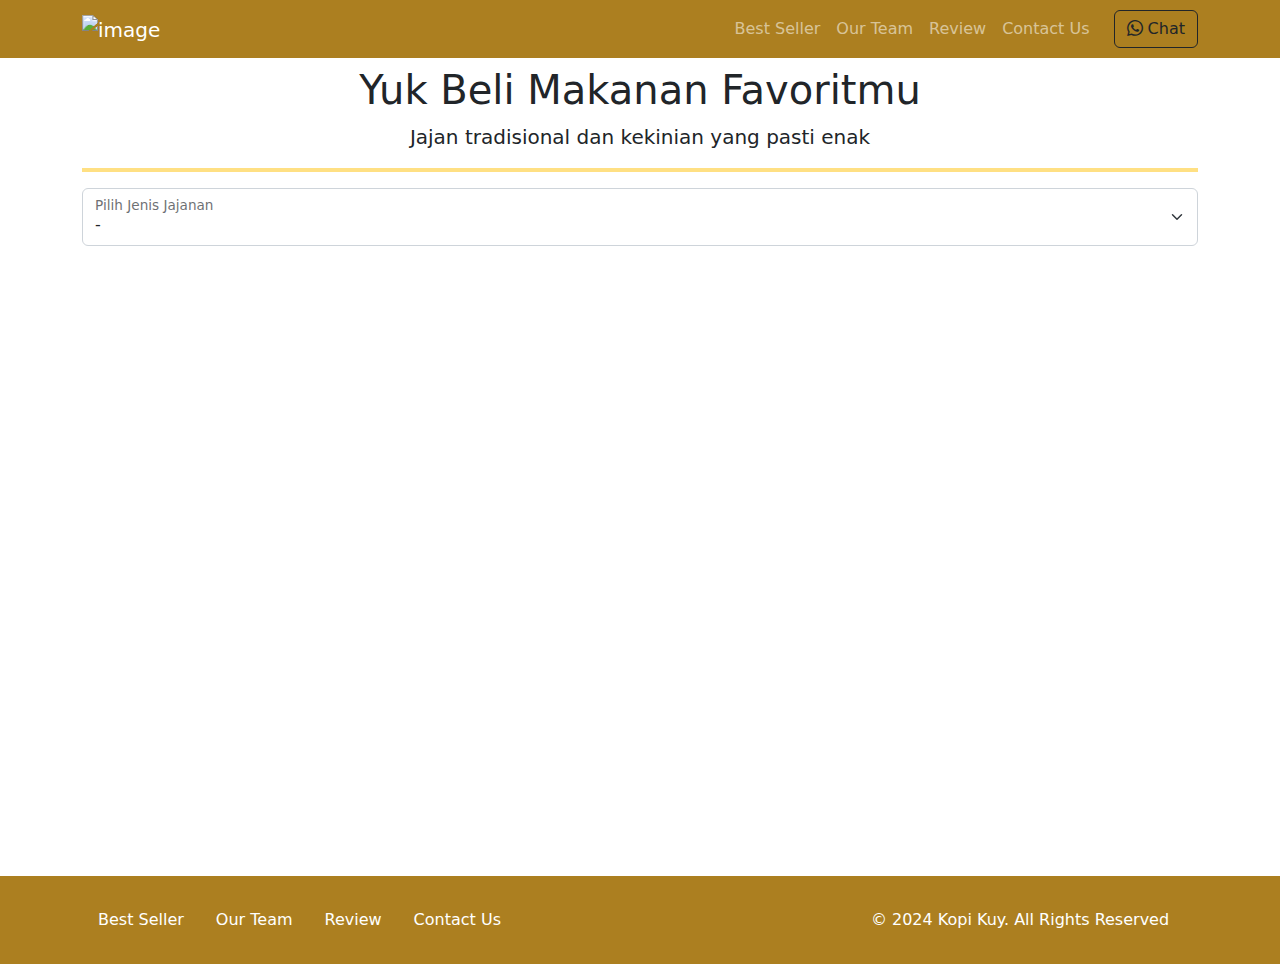
==== produk.html @ ad280707 "Add files via upload" ====
<!DOCTYPE html>
<html lang="id">

<head>
    <meta charset="UTF-8">
    <meta http-equiv="X-UA-Compatible" content="IE=edge">
    <meta name="viewport" content="width=device-width, initial-scale=1.0">
    <link rel="shortcut icon" href="images/favicon/favicon.ico" type="image/x-icon">
    <title>Produk</title>
    <link rel="shortcut icon" href="images/favicon.ico" type="image/x-icon">
    <link rel="stylesheet" href="vendor/bootstrap/bootstrap.min.css">
    <link rel="stylesheet" href="vendor/bootstrap/bootstrap-icons.css">
    <script src="vendor/bootstrap/bootstrap.bundle.min.js"></script>
    <script src="js/jquery-3.6.3.min.js"></script>
    <style>
        /* tulis kode CSS internal di bawah sini */
        body {
            background-image: url(images/background/bgkopi.png);
        }

        .navbar,
        .footer {
            background-color: #ac7f20;
        }

        footer .nav-link :hover {
            color: black;
        }





        /* Batas Akhir penulisan kode CSS internal */
    </style>
</head>

<body>
    <!-- Tulis Kode Bootstrap Di Bawah Sini -->

    <nav class="navbar navbar-dark navbar-expand-lg bisadicopy">
        <div class="container">
            <a class="navbar-brand" href="#">
                <img src="images/logo/logo_kuy.png" height="30" alt="image">
            </a>
            <button class="navbar-toggler" type="button" data-bs-toggle="collapse" data-bs-target="#navbarNav11"
                aria-controls="navbarNav11">
                <span class="navbar-toggler-icon"></span>
            </button>
            <div class="collapse navbar-collapse" id="navbarNav11">
                <ul class="navbar-nav ms-auto">
                    <li class="nav-item active">
                        <a class="nav-link" href="index.html#best-seller">Best Seller</a>
                    </li>
                    <li class="nav-item">
                        <a class="nav-link" href="index.html#our-team">Our Team</a>
                    </li>
                    <li class="nav-item">
                        <a class="nav-link" href="index.html#review">Review</a>
                    </li>
                    <li class="nav-item">
                        <a class="nav-link" href="index.html#contact-us">Contact Us</a>
                    </li>
                </ul>
                <a class="btn btn-outline-dark ms-md-3" href="https://wa.me/6285678654326"><i
                        class="bi bi-whatsapp"></i>
                    Chat</a>
            </div>
        </div>
    </nav>

    <section class="produk text-center mt-2">
        <div class="container">
            <h1> Yuk Beli Makanan Favoritmu</h1>
            <p class="fs-5">Jajan tradisional dan kekinian yang pasti enak</p>
            <hr class="border border-warning border-2 opacity-50">
            <div class="form-floating">
                <select class="form-select" id="select_jajan" aria-label="Floating label select example">
                    <option selected>-</option>
                    <option value="jajan_pasar">Jajan Pasar</option>
                    <option value="gorengan">Gorengan</option>
                    <option value="pastry">Pastry</option>
                    <option value="donat">Donat</option>
                </select>
                <label for="select_jajan">Pilih Jenis Jajanan</label>
            </div>
            <div id="baris_produk" class="row row-cols-1 row-cols-sm-2 row-cols-md-3 row-cols-lg-4 text-center mt-5">

            </div>
        </div>
    </section>

    <footer class="footer footer-small py-4">
        <div class="container">
            <div class="row align-items-center">
                <div class="col-12 col-md-8">
                    <ul class="nav justify-content-center justify-content-md-start">
                        <li class="nav-item">
                            <a class="nav-link active" href="index.html#best-seller">Best Seller</a>
                        </li>
                        <li class="nav-item">
                            <a class="nav-link" href="index.html#our-team">Our Team</a>
                        </li>
                        <li class="nav-item">
                            <a class="nav-link" href="index.html#review">Review</a>
                        </li>
                        <li class="nav-item">
                            <a class="nav-link" href="index.html#contact-us">Contact Us</a>
                        </li>
                    </ul>
                </div>

                <div class="col-12 col-md-4 mt-4 mt-md-0 text-center text-md-right">
                    © 2024 Kopi Kuy. All Rights Reserved
                </div>
            </div>
        </div>
    </footer>
    <!-- Batas Akhir penulisan kode Bootstrap -->
    <script>
        /* Tulis Javascript Di bawah Sini */

        var sumber = "https://rikikurnia.com/prakerja/api/kopi"
        var sumber2 = "data.json"

        var pilihan = ""
        select_jajan.onchange = function () {
            pilihan = select_jajan.value
            ambilData()
        }

        function ambilData() {
            console.log(pilihan)

            $.getJSON(sumber2).then(function (data) {
                var produk_pilihan = data[pilihan]
                baris_produk.innerHTML = ""
                console.log(produk_pilihan)

                produk_pilihan.forEach(jajan => {
                    baris_produk.innerHTML += `<div class="col mb-2">
                    <div class="card">
                        <img src="${jajan.foto}" class="card-img-top" alt="...">
                        <div class="card-body">
                            <h5 class="card-title">${jajan.nama}</h5>
                            <div class="row hargasize my-4">
                                <div class="col">
                                    ${jajan.size}
                                </div>
                                <div class="col text-primary fw-bold">
                                    ${jajan.harga}
                                </div>
                            </div>
                            <a href="${jajan.link}" class="btn btn-warning w-100"><i class="bi bi-cart4"></i> Beli</a>
                        </div>
                    </div>
                </div>`
                });
            })
        }

        /* Batas Akhir penulisan kode Javascript */
    </script>
</body>

</html>
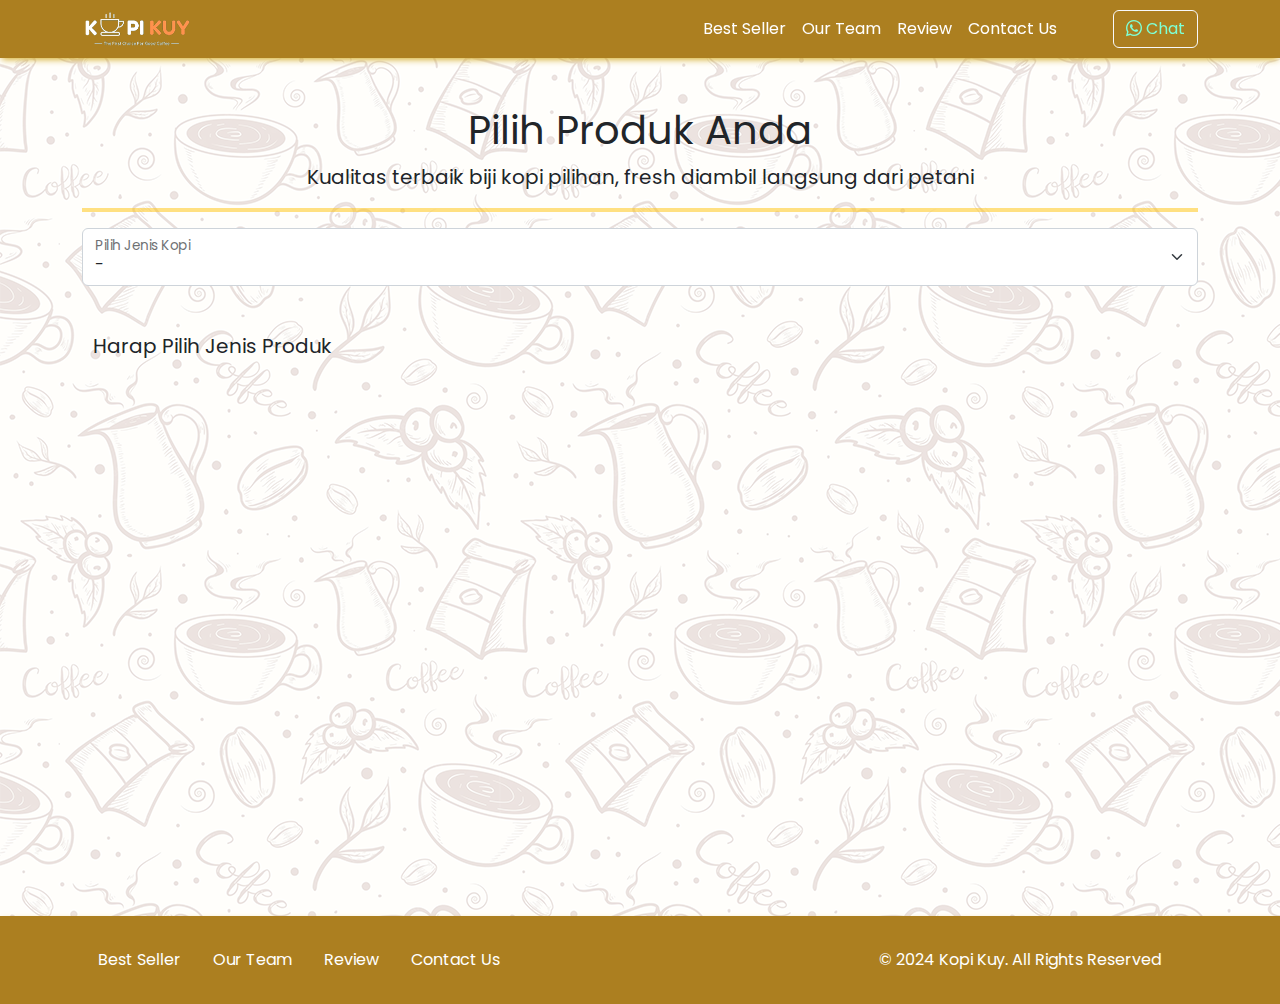
==== commit 53e6a957: "Update produk.html" ====
--- a/produk.html
+++ b/produk.html
@@ -14,22 +14,30 @@
     <script src="js/jquery-3.6.3.min.js"></script>
     <style>
         /* tulis kode CSS internal di bawah sini */
+        @font-face {
+            src: url(../fonts/poppins.woff2);
+            font-family: 'Poppins';
+        }
+
         body {
             background-image: url(images/background/bgkopi.png);
+            font-family: 'Poppins';
         }
 
         .navbar,
         .footer {
             background-color: #ac7f20;
+            box-shadow: 0 3px 7px -2px #cfa313;
         }
 
-        footer .nav-link :hover {
-            color: black;
+        .nav-link {
+            color: #fff;
+            font-weight: 200;
         }
 
-
-
-
+        nav .btn {
+            color: aquamarine;
+        }
 
         /* Batas Akhir penulisan kode CSS internal */
     </style>
@@ -38,10 +46,10 @@
 <body>
     <!-- Tulis Kode Bootstrap Di Bawah Sini -->
 
-    <nav class="navbar navbar-dark navbar-expand-lg bisadicopy">
+    <nav class="navbar sticky-top navbar-dark navbar-expand-lg py-1 bisadicopy">
         <div class="container">
             <a class="navbar-brand" href="#">
-                <img src="images/logo/logo_kuy.png" height="30" alt="image">
+                <img src="images/logo/logo_kuy.png" height="40" alt="image">
             </a>
             <button class="navbar-toggler" type="button" data-bs-toggle="collapse" data-bs-target="#navbarNav11"
                 aria-controls="navbarNav11">
@@ -62,30 +70,28 @@
                         <a class="nav-link" href="index.html#contact-us">Contact Us</a>
                     </li>
                 </ul>
-                <a class="btn btn-outline-dark ms-md-3" href="https://wa.me/6285678654326"><i
+                <a class="btn btn-outline-light ms-md-5" href="https://wa.me/6285678654326"><i
                         class="bi bi-whatsapp"></i>
                     Chat</a>
             </div>
         </div>
     </nav>
 
-    <section class="produk text-center mt-2">
+    <section class="produk text-center mt-5">
         <div class="container">
-            <h1> Yuk Beli Makanan Favoritmu</h1>
-            <p class="fs-5">Jajan tradisional dan kekinian yang pasti enak</p>
+            <h1> Pilih Produk Anda </h1>
+            <p class="fs-5">Kualitas terbaik biji kopi pilihan, fresh diambil langsung dari petani</p>
             <hr class="border border-warning border-2 opacity-50">
             <div class="form-floating">
-                <select class="form-select" id="select_jajan" aria-label="Floating label select example">
+                <select class="form-select" id="select_kopi" aria-label="Floating label select example">
                     <option selected>-</option>
-                    <option value="jajan_pasar">Jajan Pasar</option>
-                    <option value="gorengan">Gorengan</option>
-                    <option value="pastry">Pastry</option>
-                    <option value="donat">Donat</option>
+                    <option value="arabica">Arabica</option>
+                    <option value="robusta">Robusta</option>
+                    <option value="nonkopi">Non Kopi</option>
                 </select>
-                <label for="select_jajan">Pilih Jenis Jajanan</label>
+                <label for="select_kopi">Pilih Jenis Kopi</label>
             </div>
             <div id="baris_produk" class="row row-cols-1 row-cols-sm-2 row-cols-md-3 row-cols-lg-4 text-center mt-5">
-
             </div>
         </div>
     </section>
@@ -116,16 +122,19 @@
             </div>
         </div>
     </footer>
+
     <!-- Batas Akhir penulisan kode Bootstrap -->
     <script>
         /* Tulis Javascript Di bawah Sini */
+
+        baris_produk.innerHTML = `<h5 class="col-12 text-center">Harap Pilih Jenis Produk</h5>`
 
         var sumber = "https://rikikurnia.com/prakerja/api/kopi"
         var sumber2 = "data.json"
 
         var pilihan = ""
-        select_jajan.onchange = function () {
-            pilihan = select_jajan.value
+        select_kopi.onchange = function () {
+            pilihan = select_kopi.value
             ambilData()
         }
 
@@ -137,21 +146,21 @@
                 baris_produk.innerHTML = ""
                 console.log(produk_pilihan)
 
-                produk_pilihan.forEach(jajan => {
+                produk_pilihan.forEach(kopi => {
                     baris_produk.innerHTML += `<div class="col mb-2">
                     <div class="card">
-                        <img src="${jajan.foto}" class="card-img-top" alt="...">
+                        <img src="${kopi.foto}" class="card-img-top" alt="...">
                         <div class="card-body">
-                            <h5 class="card-title">${jajan.nama}</h5>
+                            <h5 class="card-title">${kopi.nama}</h5>
                             <div class="row hargasize my-4">
                                 <div class="col">
-                                    ${jajan.size}
+                                    ${kopi.size}
                                 </div>
                                 <div class="col text-primary fw-bold">
-                                    ${jajan.harga}
+                                    ${kopi.harga}
                                 </div>
                             </div>
-                            <a href="${jajan.link}" class="btn btn-warning w-100"><i class="bi bi-cart4"></i> Beli</a>
+                            <a href="${kopi.link}" class="btn btn-warning w-100"><i class="bi bi-cart4"></i> Beli</a>
                         </div>
                     </div>
                 </div>`
@@ -163,4 +172,4 @@
     </script>
 </body>
 
-</html>+</html>
